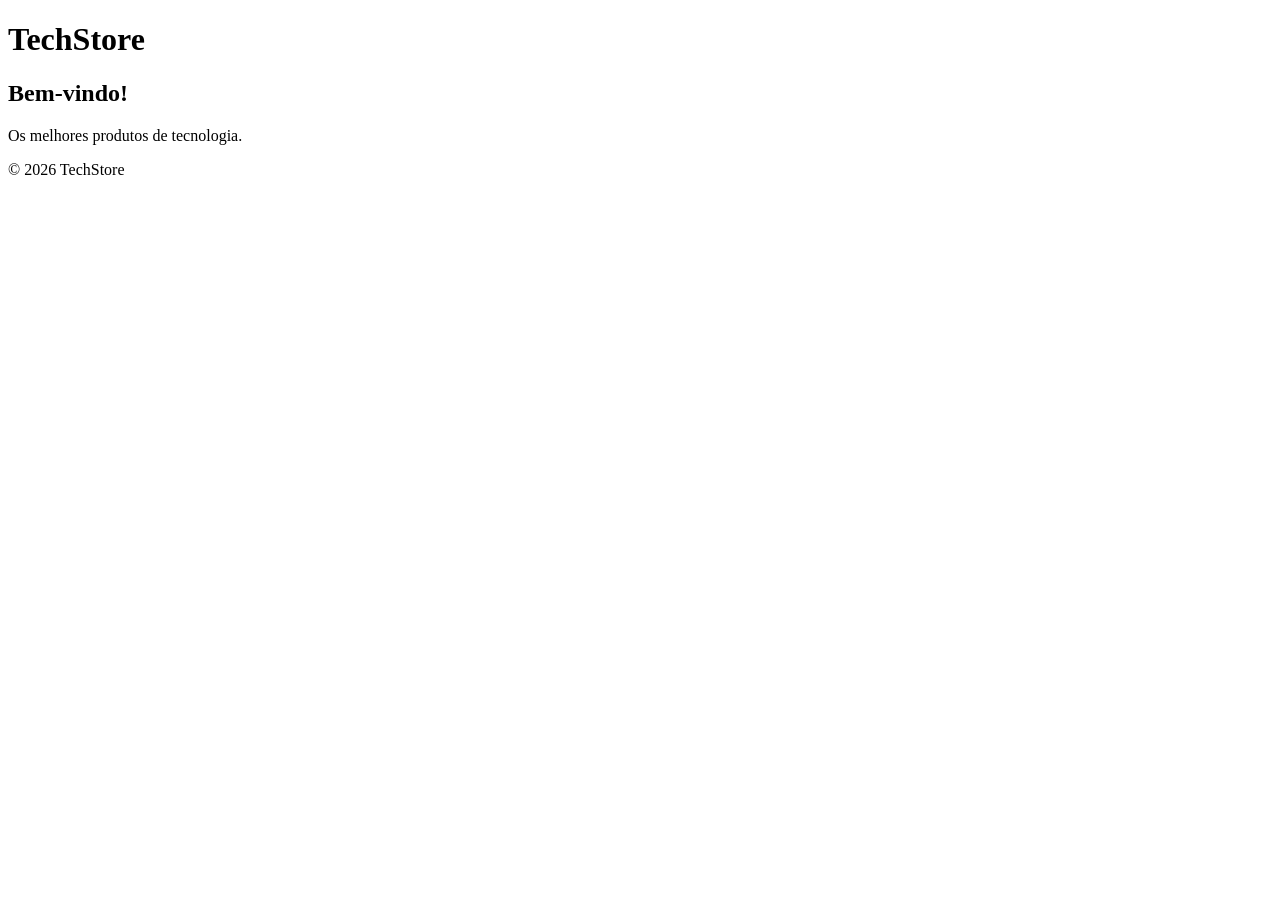
==== site/index.html @ a286ad38 "criação do index.html/inicio do site" ====
<!DOCTYPE html>
<html lang="pt-br">
<head>
    <meta charset="UTF-8">
    <title>TechStore</title>
    <link rel="stylesheet" href="style.css">
</head>
<body>

<header>
    <h1>TechStore</h1>
</header>

<main>
    <section>
        <h2>Bem-vindo!</h2>
        <p>Os melhores produtos de tecnologia.</p>
    </section>
</main>

<footer>
    <p>© 2026 TechStore</p>
</footer>

</body>
</html>
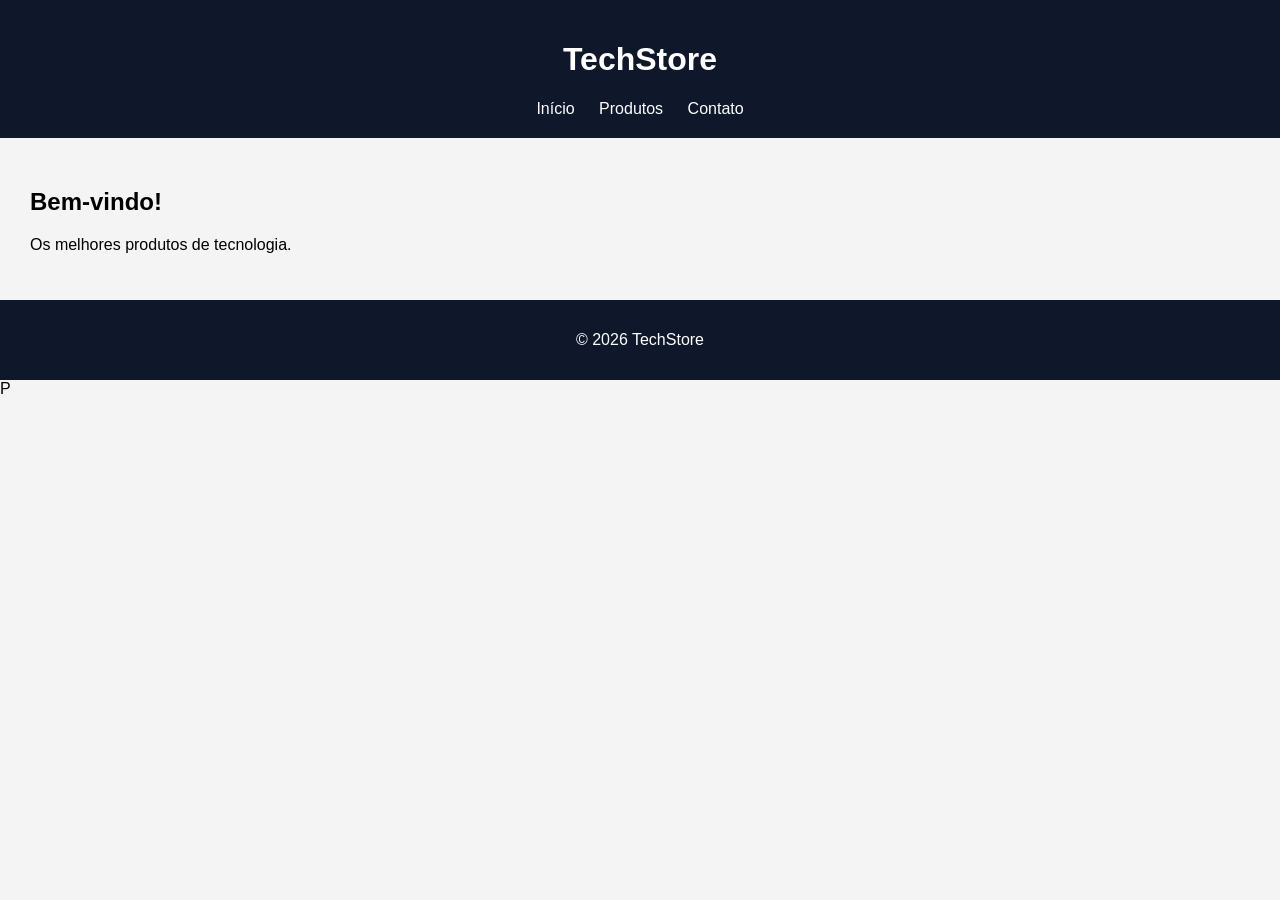
==== commit b16baa4f: "Criação do contato.html e do produtos.html/Adicionando navegação entre páginas" ====
--- a/site/index.html
+++ b/site/index.html
@@ -9,6 +9,11 @@
 
 <header>
     <h1>TechStore</h1>
+    <nav>
+    <a href="index.html">Início</a>
+    <a href="produtos.html">Produtos</a>
+    <a href="contato.html">Contato</a>
+</nav>
 </header>
 
 <main>
@@ -23,4 +28,4 @@
 </footer>
 
 </body>
-</html>+</html>P
--- a/site/style.css
+++ b/site/style.css
@@ -0,0 +1,31 @@
+body{
+    font-family: Arial;
+    margin:0;
+    background:#f4f4f4;
+}
+
+header{
+    background:#0f172a;
+    color:white;
+    text-align:center;
+    padding:20px;
+}
+
+main{
+    padding:30px;
+}
+
+footer{
+    background:#0f172a;
+    color:white;
+    text-align:center;
+    padding:15px;
+}
+nav{
+    margin-top:10px;
+}
+nav a{
+    color:white;
+    text-decoration:none;
+    margin:0 10px;
+}
